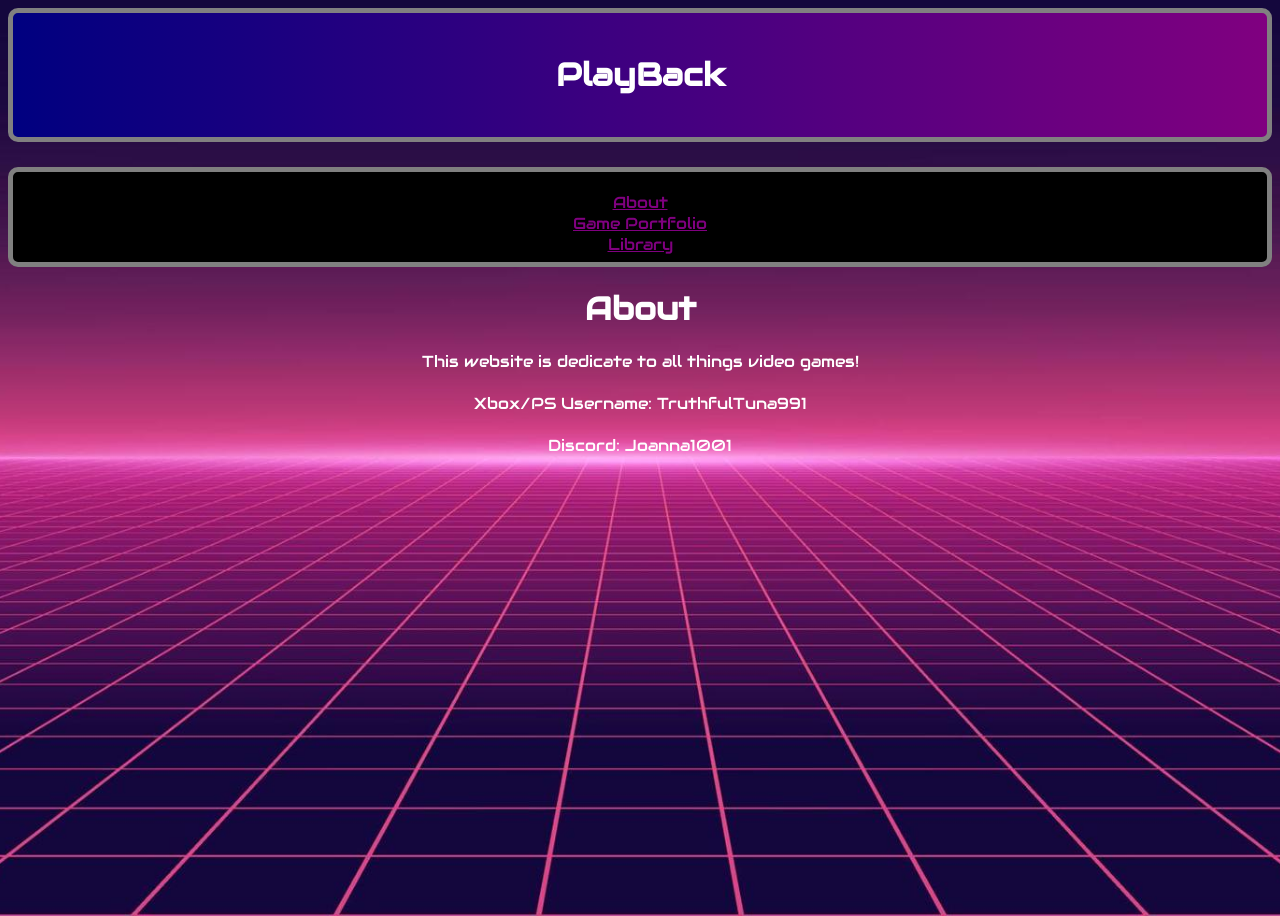
==== about.html @ 328a1eba "website MVP" ====
<!DOCTYPE html>
<html>
    <head>
<link rel = "stylesheet" href = "style.css"> 
    </head>

    <body>
  <header>
         <h1>
        PlayBack
        </h1>
    </header>
    <div class = "sidebar">
        <a href= "about.html" > About </a>
        <a href= "portfolio.html" > Game Portfolio </a>
        <a href= "index.html" > Library </a>
    </div>
        <h1>About</h1>
        <p>
            This website is dedicate to all things video games!
            <br>
            <br>
            Xbox/PS Username: TruthfulTuna991
            <br>
            <br>
            Discord: Joanna1001
        </p>
---- style.css ----
@import url('https://fonts.googleapis.com/css2?family=Audiowide&display=swap');
header{
    background-image: linear-gradient(to right, navy, purple);
    background-color: black;
    padding: 20px;
    border-radius: 10px;
    border: 5px solid grey;
}
.sidebar{
    margin-top: 25px;
    padding: 20px;
    height: 50px;
    top: 0;
    left: 0;
    background-color: black;
    padding: 20px;
    border-radius: 10px;
    border: 5px solid grey;
    align-items: center;
    flex-direction: row;
}
.sidebar a{
    color: purple;
    text-align: center;
    display: block;
}


body{
    font-family: "Audiowide";
    background-color: navy;
    

    background-image: url(Images/retro1.jpg);
    background-position: center;
    background-size: cover;
    background-repeat: no-repeat;
    min-height: 100vh;
}
h1{
color:white;
text-align: center;
}
p{
    color:white;
    text-align: center;
}

.game-container{
    justify-content: center;
    display: flex;
    flex-direction: row;
    flex-wrap: wrap;
}
.game-container2{
    justify-content: center;
    display: flex;
    flex-direction: row;
    flex-wrap: wrap;
}

.game-card1{
position: relative;
color: white;
background-color: black;
border-radius: 15px;
width: 280px;
height: 350px;
padding: 20px;
margin: 20px;
box-shadow: 10px 10px rgb(59, 55, 55);
}
.game-card2{
position: relative;
color: white;
background-color: black;
border-radius: 15px;
width: 280px;
height: 350px;
padding: 20px;
margin: 20px;
box-shadow: 10px 10px rgb(59, 55, 55);
}
.game-card3{
position: relative;
color: white;
background-color: black;
border-radius: 15px;
width: 280px;
height: 350px;
padding: 20px;
margin: 20px;
box-shadow: 10px 10px rgb(59, 55, 55);
}
.game-card4{
position: relative;
color: white;
background-color: black;
border-radius: 15px;
width: 280px;
height: 350px;
padding: 20px;
margin: 20px;
box-shadow: 10px 10px rgb(59, 55, 55);
}
.game-card5{
position: relative;
color: white;
background-color: black;
border-radius: 15px;
width: 280px;
height: 350px;
padding: 20px;
margin: 20px;
box-shadow: 10px 10px rgb(59, 55, 55);
}
.game-card6{
position: relative;
color: white;
background-color: black;
border-radius: 15px;
width: 280px;
height: 350px;
padding: 20px;
margin: 20px;
box-shadow: 10px 10px rgb(59, 55, 55);
}
.game-card7{
position: relative;
color: white;
background-color: black;
border-radius: 15px;
width: 280px;
height: 350px;
padding: 20px;
margin: 20px;
box-shadow: 10px 10px rgb(59, 55, 55);
}
.game-card8{
position: relative;
color: white;
background-color: black;
border-radius: 15px;
width: 280px;
height: 350px;
padding: 20px;
margin: 20px;
box-shadow: 10px 10px rgb(59, 55, 55);
}
.game-card9{
position: relative;
color: white;
background-color: black;
border-radius: 15px;
width: 280px;
height: 350px;
padding: 20px;
margin: 20px;
box-shadow: 10px 10px rgb(59, 55, 55);
}
.game-card10{
position: relative;
color: white;
background-color: black;
border-radius: 15px;
width: 280px;
height: 350px;
padding: 20px;
margin: 20px;
box-shadow: 10px 10px rgb(59, 55, 55);
}
.game-card11{
position: relative;
color: white;
background-color: black;
border-radius: 15px;
width: 280px;
height: 350px;
padding: 20px;
margin: 20px;
box-shadow: 10px 10px rgb(59, 55, 55);
}
.game-card12{
position: relative;
color: white;
background-color: black;
border-radius: 15px;
width: 280px;
height: 350px;
padding: 20px;
margin: 20px;
box-shadow: 10px 10px rgb(59, 55, 55);
}
.Game-Name{
text-align: center;
}
.info{
position: absolute;
top: 0;
left: 0;
display: none;
z-index: 2;
color: white;
background-color: black;
width: 300px;
height: 300px;
border: 10px solid pink;
padding: 50px;
margin: 20px;
}
.game-card1:hover .info{
    display: block;
    z-index: 100;
}
.game-card2:hover .info{
    display: block;
    z-index: 100;
}

.game-card3:hover .info{
    display: block;
    z-index: 100;
}
.game-card4:hover .info{
    display: block;
    z-index: 100;
}
.game-card5:hover .info{
    display: block;
    z-index: 100;
}
.game-card6:hover .info{
    display: block;
    z-index: 100;
}
.game-card7:hover .info{
    display: block;
    z-index: 100;
}
.game-card8:hover .info{
    display: block;
    z-index: 100;
}
.game-card9:hover .info{
    display: block;
    z-index: 100;
}.game-card10:hover .info{
    display: block;
    z-index: 100;
}.game-card11:hover .info{
    display: block;
    z-index: 100;
}.game-card12:hover .info{
    display: block;
    z-index: 100;
}

.RhythmBlocks{
position: relative;
color: white;
background-color: black;
border-radius: 15px;
width: 350px;
height: 350px;
padding: 20px;
margin: 20px;
box-shadow: 10px 10px rgb(59, 55, 55);
}
.RhythmBlocks:hover .info{
    display: block;
    z-index: 100;
}
.Heist{
position: relative;
color: white;
background-color: black;
border-radius: 15px;
width: 350px;
height: 350px;
padding: 20px;
margin: 20px;
box-shadow: 10px 10px rgb(59, 55, 55);
}
.Heist:hover .info{
    display: block;
    z-index: 100;
}
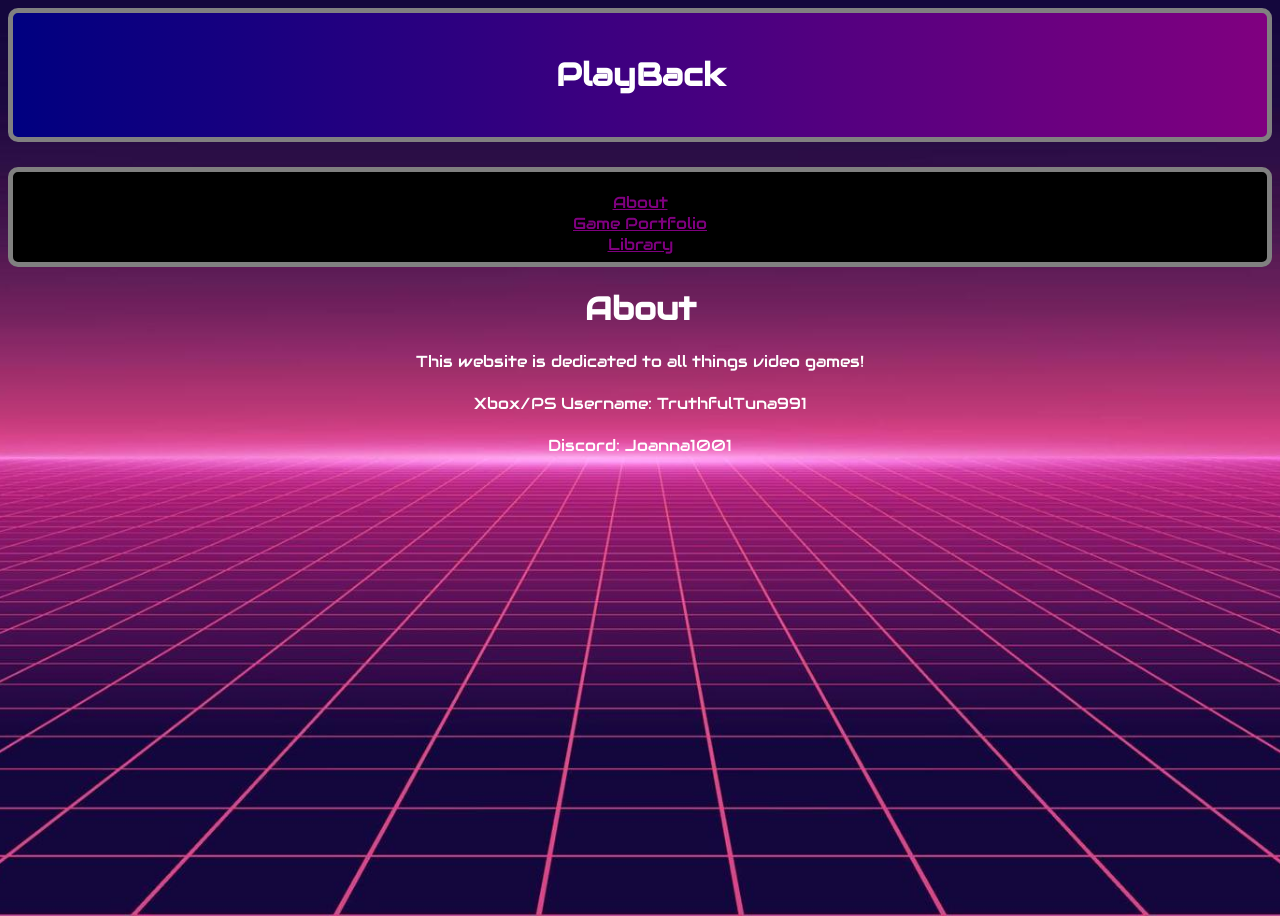
==== commit 9e884b4e: "Fix typo" ====
--- a/about.html
+++ b/about.html
@@ -17,7 +17,7 @@
     </div>
         <h1>About</h1>
         <p>
-            This website is dedicate to all things video games!
+            This website is dedicated to all things video games!
             <br>
             <br>
             Xbox/PS Username: TruthfulTuna991
@@ -26,4 +26,4 @@
             Discord: Joanna1001
         </p>
 
-        +        
